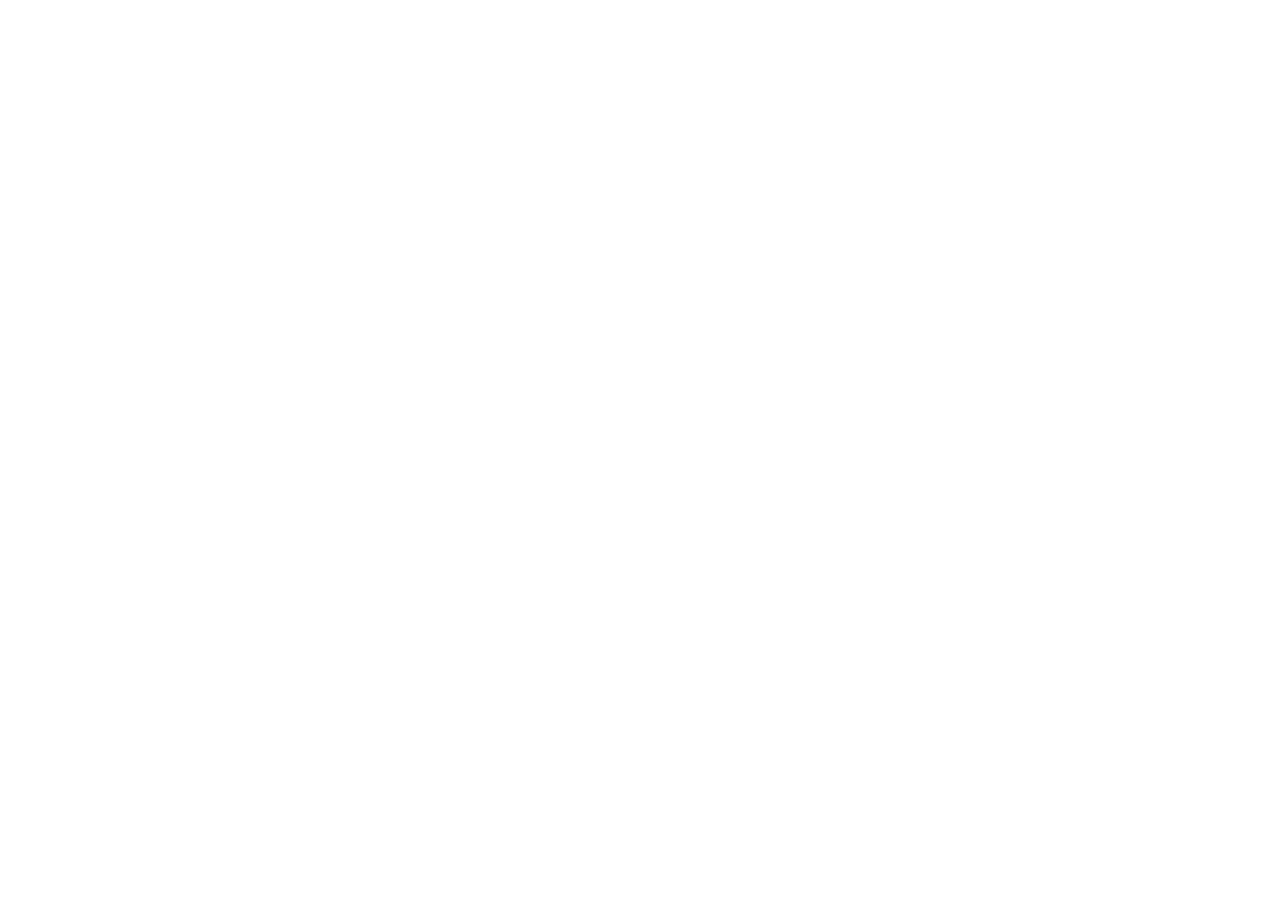
==== html/programa.html @ b165c505 "iniciando o segundo módulo html" ====
<!DOCTYPE html>
<html lang="pt-br">
<head>
    <meta charset="UTF-8">
    <meta http-equiv="X-UA-Compatible" content="IE=edge">
    <meta name="viewport" content="width=device-width, initial-scale=1.0">
    <title>Document</title>
</head>
<body>

 <canvas width="600" height="400"></canvas>

<script>   

    let tela = document.querySelector(`canvas`);
    let pincel = document.getContext(`2d`);

    pincel.fillStyle = `ligthgrey`;
    pincel.fillRect(0, 0, 600, 400);
    
    pincel.fillStyle = `green`;
    pincel.fillRect(0, 0, 200, 400);

    pincel.fillStyle = `red`;
    pincel.fillRect(400, 0, 200, 400);

    pincel.fillStyle = `yellow`;
    pincel.beginPath();
    pincel.moveTo(300, 200);
    pincel.lineTo(200, 400);
    pincel.lineTo(400, 400);
    pincel.fill();

    pincel.fillStyle = `blue`;
    pincel.beginPath();
    pincel.arc(300, 200, 50, 0, 2 * 3.14);
    pincel.fill();





</script>
</body>
</html>
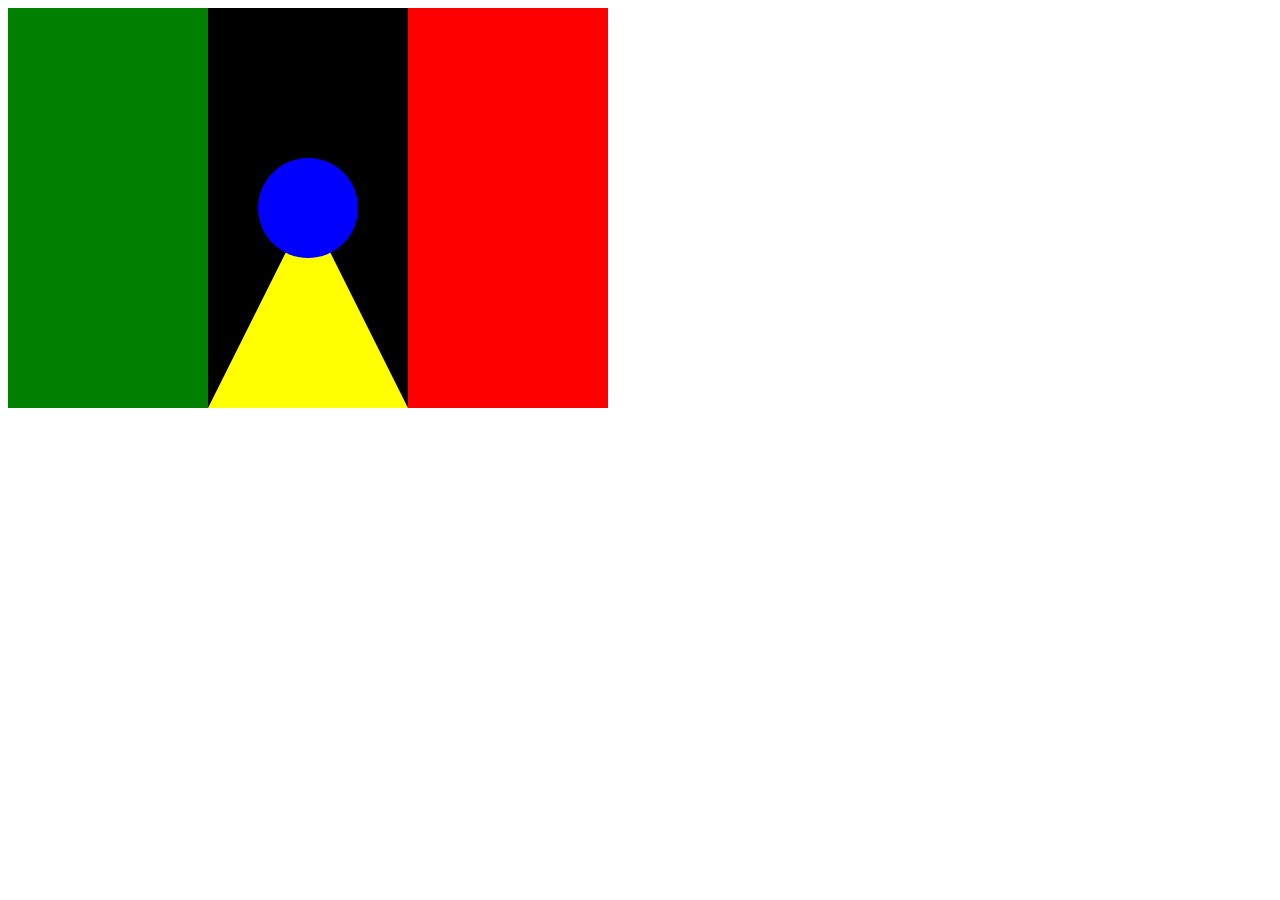
==== commit dc057b01: "Adicionando arquivos" ====
--- a/html/programa.html
+++ b/html/programa.html
@@ -13,7 +13,7 @@
 <script>   
 
     let tela = document.querySelector(`canvas`);
-    let pincel = document.getContext(`2d`);
+    let pincel = tela.getContext(`2d`);
 
     pincel.fillStyle = `ligthgrey`;
     pincel.fillRect(0, 0, 600, 400);
